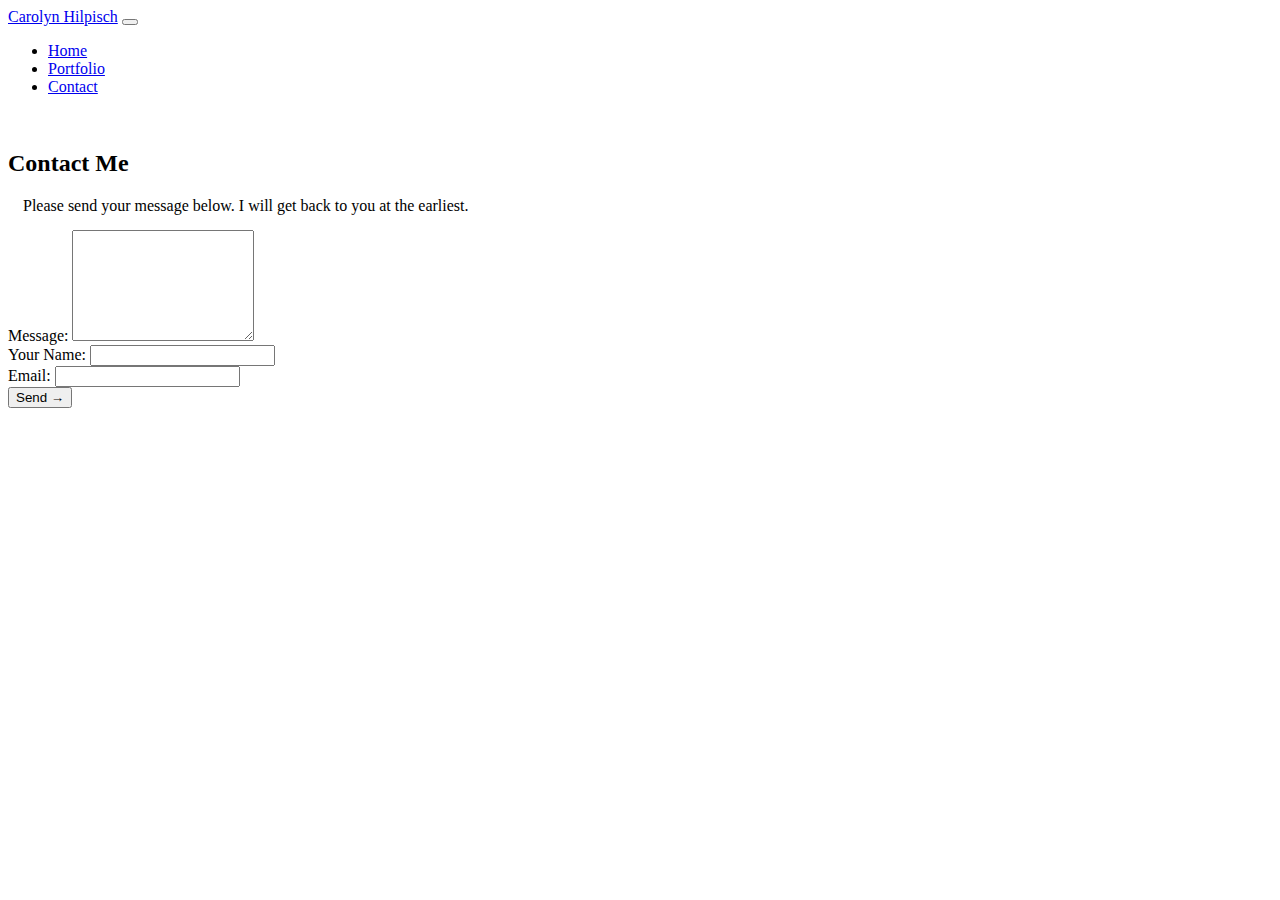
==== contact.html @ fa1495f0 "add container-fluid to all 3 html pages" ====
<!DOCTYPE html>
<html lang="en">
<head>
    <meta charset="UTF-8">
    <meta name="viewport" content="width=device-width, initial-scale=1.0">
    <link href="https://cdn.jsdelivr.net/npm/bootstrap@5.0.0-beta1/dist/css/bootstrap.min.css" rel="stylesheet" integrity="sha384-giJF6kkoqNQ00vy+HMDP7azOuL0xtbfIcaT9wjKHr8RbDVddVHyTfAAsrekwKmP1" crossorigin="anonymous">
    <link rel ="stylesheet" type="text/css" href="assets/style.css">
    
    <title>Contact Page</title>
</head>
<body>

    <nav class="navbar navbar-expand-lg navbar-light bg-light">
        <div class="container-fluid">
          <a class="navbar-brand" href="#">Carolyn Hilpisch</a>
          <button class="navbar-toggler" type="button" data-bs-toggle="collapse" data-bs-target="#navbarNav" aria-controls="navbarNav" aria-expanded="false" aria-label="Toggle navigation">
            <span class="navbar-toggler-icon"></span>
          </button>
          <div class="collapse navbar-collapse" id="navbarNav">
            <ul class="navbar-nav">
              <li class="nav-item">
                <a class="nav-link active" aria-current="page" href="index.html">Home</a>
              </li>
              <li class="nav-item">
                <a class="nav-link" href="portfolio.html">Portfolio</a>
              </li>
              <li class="nav-item">
                <a class="nav-link" href="#">Contact</a>
              </li>
            </ul>
          </div>
        </div>
      </nav>
    <div class=container-fluid>
        <br>
        <div class="row">
            <div class="center">
            <div class="col-md-6 col-md-offset-3" id="form_container">
                <h2>Contact Me</h2>
                <p>
                   Please send your message below. I will get back to you at the earliest.
                </p>
                <form role="form" method="post" id="reused_form">
        
                    <div class="row">
                        <div class="col-sm-12 form-group">
                            <label for="message">
                                Message:</label>
                            <textarea class="form-control" type="textarea" name="message" id="message" maxlength="6000" rows="7"></textarea>
                        </div>
                    </div>
                    <div class="row">
                        <div class="col-sm-6 form-group">
                            <label for="name">
                                Your Name:</label>
                            <input type="text" class="form-control" id="name" name="name" required>
                        </div>
                        <div class="col-sm-6 form-group">
                            <label for="email">
                                Email:</label>
                            <input type="email" class="form-control" id="email" name="email" required>
                        </div>
                    </div>
        
        
                    <div class="row">
                        <div class="col-sm-12 form-group">
                            <button type="submit" class="btn btn-lg btn-default pull-right" >Send →</button>
                        </div>
                    </div>
        
                </form>
                <div id="success_message" style="width:100%; height:100%; display:none; ">
                    <h3>Posted your message successfully!</h3>
                </div>
                <div id="error_message"
                        style="width:100%; height:100%; display:none; ">
                            <h3>Error</h3>
                            Sorry there was an error sending your form.
                </div>
            </div>            
            </div>
        </div>



    </div>
    <script src="https://cdn.jsdelivr.net/npm/bootstrap@5.0.0-beta1/dist/js/bootstrap.bundle.min.js" integrity="sha384-ygbV9kiqUc6oa4msXn9868pTtWMgiQaeYH7/t7LECLbyPA2x65Kgf80OJFdroafW" crossorigin="anonymous"></script>
</body>
</html>
---- assets/style.css ----
.boxed {
    background-color: rgb(7, 124, 85);
    height: 600px;
    color: oldlace;
}

.responsive {
    width: 100%;
    max-width: 300px;
    height: auto;
}

#meBow {
    margin: 15px;
}

h1 {
    margin-left: 15px;
    text-decoration: underline;
    padding: 30px;

}

p {
    margin: 15px;
}
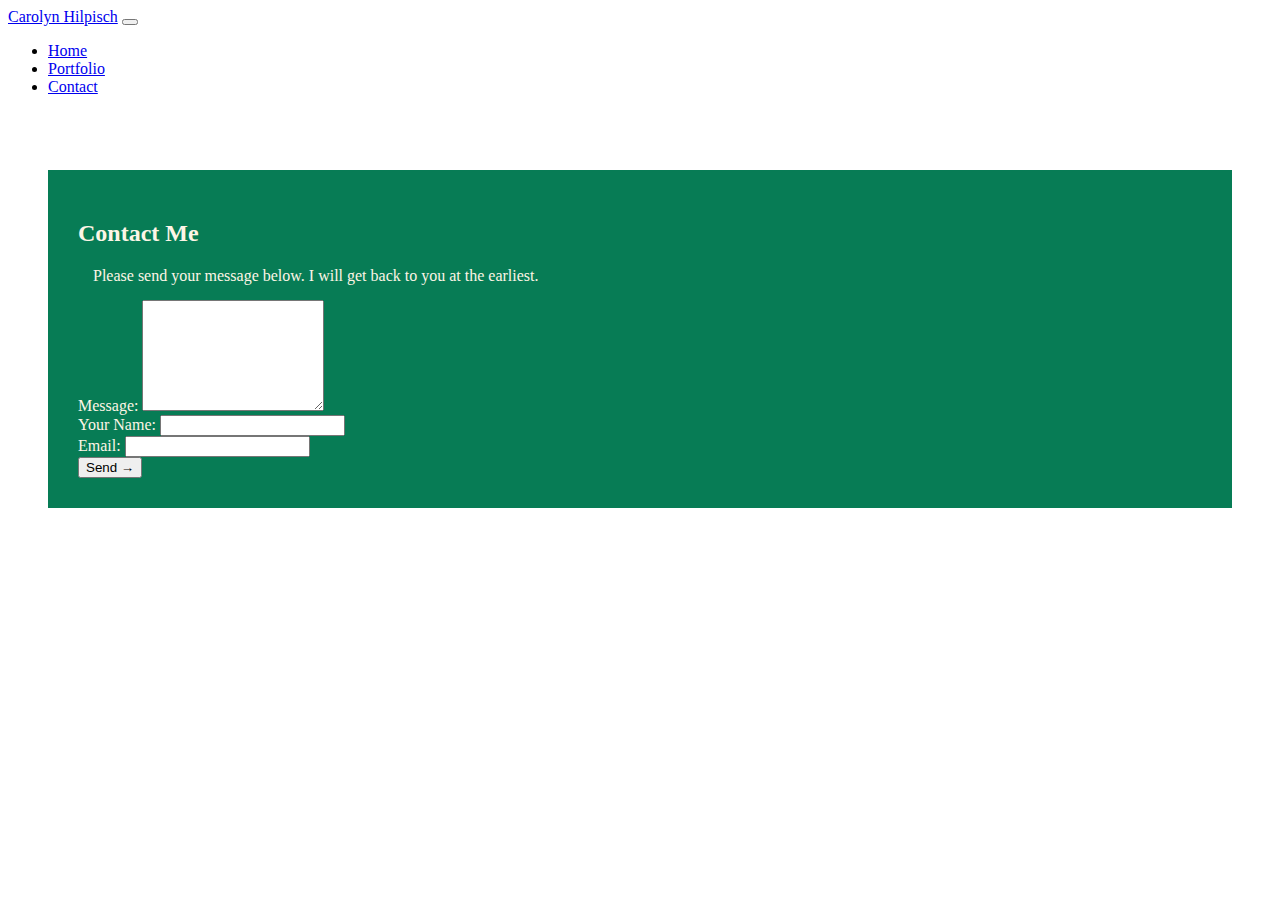
==== commit 6eca2eb8: "attempting to fix the placemewnt of the portfolio images via html and css" ====
--- a/contact.html
+++ b/contact.html
@@ -33,6 +33,7 @@
       </nav>
     <div class=container-fluid>
         <br>
+        <div class="boxed">
         <div class="row">
             <div class="center">
             <div class="col-md-6 col-md-offset-3" id="form_container">
@@ -81,7 +82,7 @@
             </div>            
             </div>
         </div>
-
+    </div>
 
 
     </div>
--- a/assets/style.css
+++ b/assets/style.css
@@ -1,8 +1,10 @@
 
 .boxed {
     background-color: rgb(7, 124, 85);
-    height: 600px;
+    height: 100%;
     color: oldlace;
+    margin: 40px;
+    padding: 30px;
 }
 
 .responsive {
@@ -17,11 +19,20 @@
 
 h1 {
     margin-left: 15px;
-    text-decoration: underline;
-    padding: 30px;
-
 }
 
 p {
     margin: 15px;
+}
+
+.portpic {
+    text-align: center;
+    margin: 40px 75px 40px 75px;
+
+
+}
+
+#port_box {
+    display: flex;
+    justify-content: space-between;
 }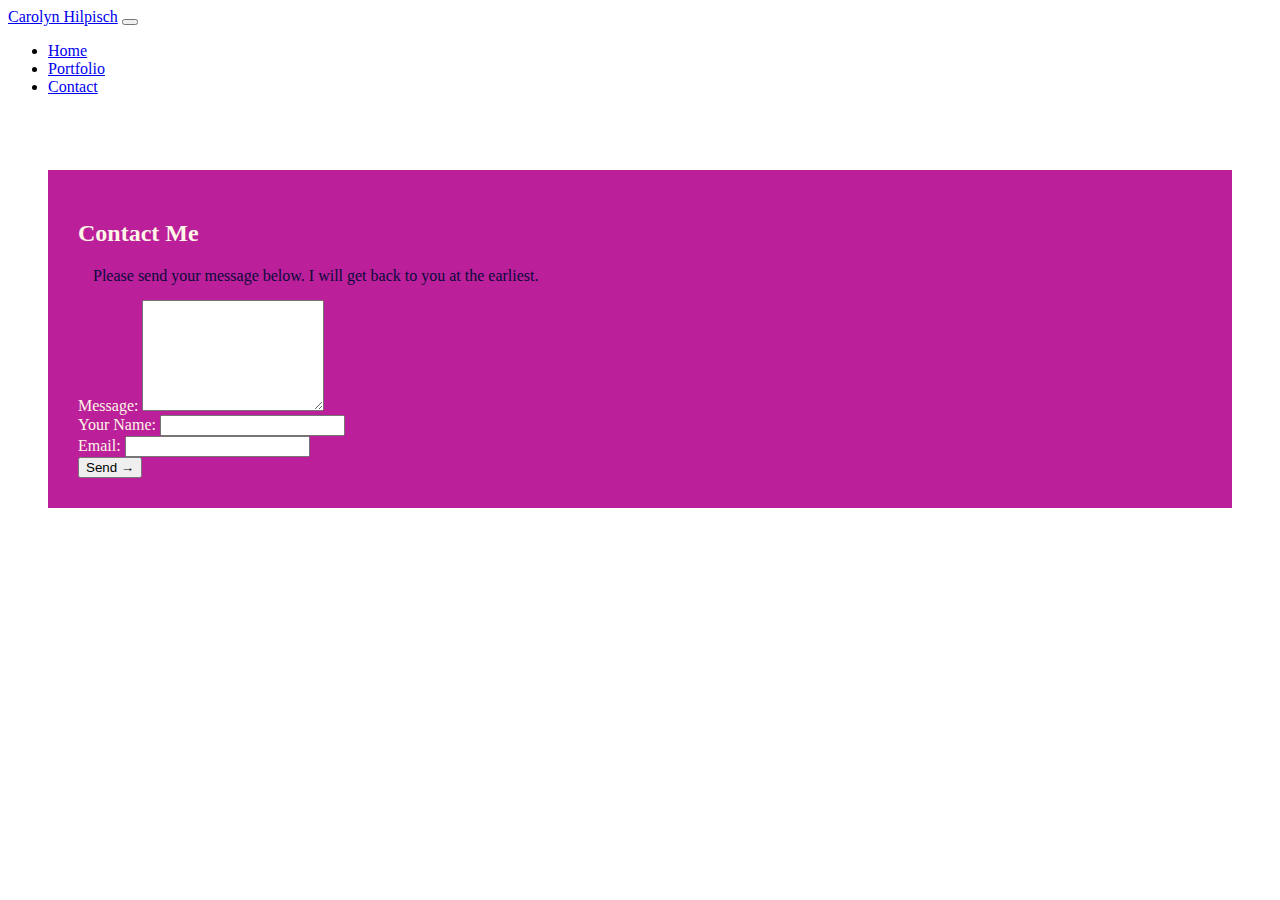
==== commit 91429631: "changed styling elements of colors, background photos" ====
--- a/contact.html
+++ b/contact.html
@@ -8,8 +8,7 @@
     
     <title>Contact Page</title>
 </head>
-<body>
-
+<body background="assets/navy_gold.jpg">
     <nav class="navbar navbar-expand-lg navbar-light bg-light">
         <div class="container-fluid">
           <a class="navbar-brand" href="#">Carolyn Hilpisch</a>
@@ -30,7 +29,7 @@
             </ul>
           </div>
         </div>
-      </nav>
+    </nav>
     <div class=container-fluid>
         <br>
         <div class="boxed">
@@ -82,10 +81,10 @@
             </div>            
             </div>
         </div>
-    </div>
-
+        </div>
 
     </div>
+</div>
     <script src="https://cdn.jsdelivr.net/npm/bootstrap@5.0.0-beta1/dist/js/bootstrap.bundle.min.js" integrity="sha384-ygbV9kiqUc6oa4msXn9868pTtWMgiQaeYH7/t7LECLbyPA2x65Kgf80OJFdroafW" crossorigin="anonymous"></script>
 </body>
 </html>--- a/assets/style.css
+++ b/assets/style.css
@@ -1,6 +1,8 @@
-
+.bg-image {
+    background-image: url(assets/navy_gold.jpg);
+}
 .boxed {
-    background-color: rgb(7, 124, 85);
+    background-color: rgb(187, 31, 154);
     height: 100%;
     color: oldlace;
     margin: 40px;
@@ -19,10 +21,12 @@
 
 h1 {
     margin-left: 15px;
+    color: rgb(9, 9, 58);
 }
 
 p {
     margin: 15px;
+    color: rgb(9, 9, 58)
 }
 
 .portpic {
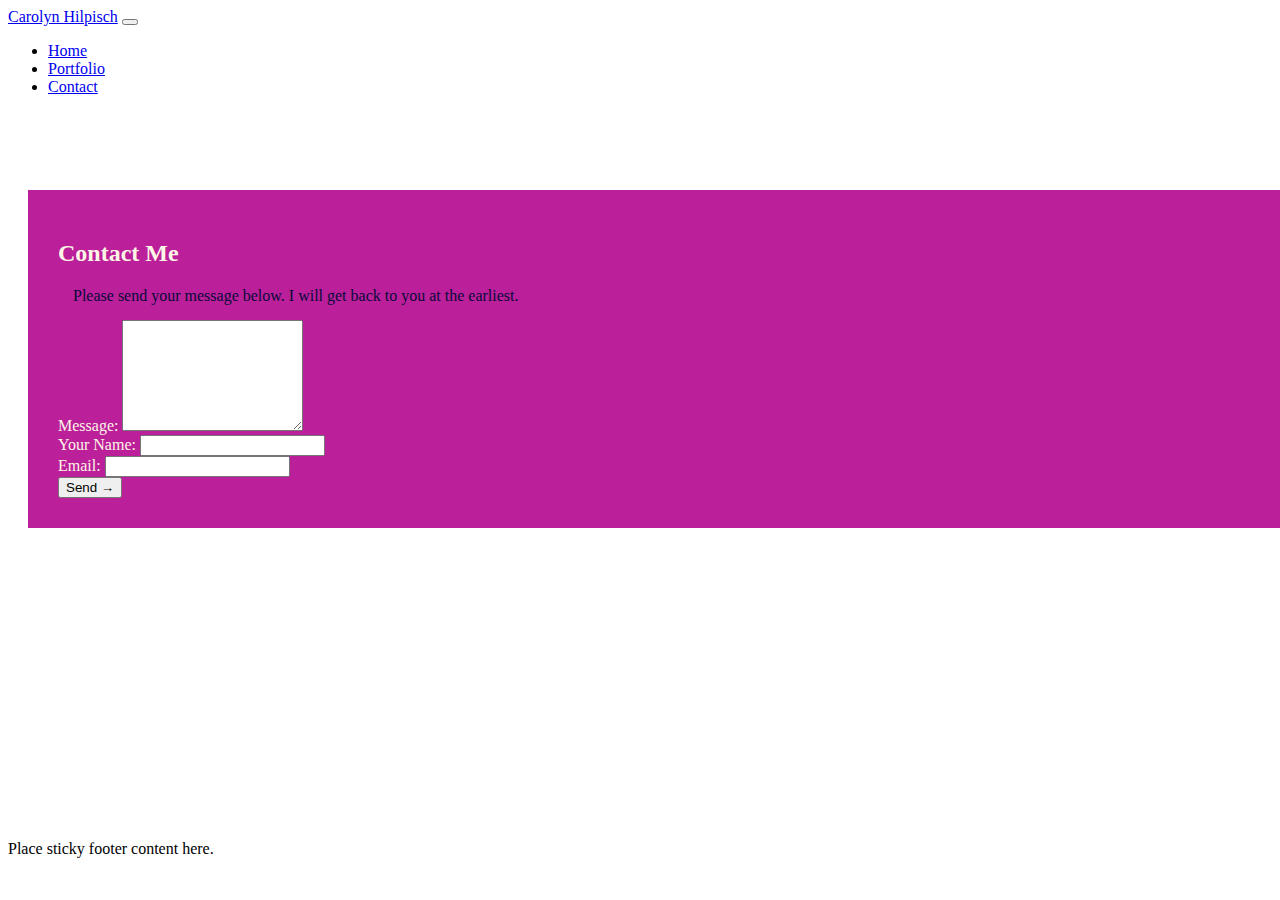
==== commit 07d5e707: "added a sticky footer to all 3 pages and styled through css.  added icons" ====
--- a/contact.html
+++ b/contact.html
@@ -30,11 +30,11 @@
           </div>
         </div>
     </nav>
-    <div class=container-fluid>
+    <div class=container>
         <br>
         <div class="boxed">
         <div class="row">
-            <div class="center">
+         <!---->   <div class="center">
             <div class="col-md-6 col-md-offset-3" id="form_container">
                 <h2>Contact Me</h2>
                 <p>
@@ -85,6 +85,12 @@
 
     </div>
 </div>
+<footer class="footer mt-auto py-3 bg-light">
+    <div class="container">
+      <span class="text-muted">Place sticky footer content here.</span>
+    </div>
+  </footer>
+  
     <script src="https://cdn.jsdelivr.net/npm/bootstrap@5.0.0-beta1/dist/js/bootstrap.bundle.min.js" integrity="sha384-ygbV9kiqUc6oa4msXn9868pTtWMgiQaeYH7/t7LECLbyPA2x65Kgf80OJFdroafW" crossorigin="anonymous"></script>
 </body>
 </html>--- a/assets/style.css
+++ b/assets/style.css
@@ -4,8 +4,10 @@
 .boxed {
     background-color: rgb(187, 31, 154);
     height: 100%;
+    width: 100%;
     color: oldlace;
-    margin: 40px;
+    margin: 20px;
+    margin-top: 60px;
     padding: 30px;
 }
 
@@ -36,7 +38,18 @@
 
 }
 
-#port_box {
+body {
+    margin-bottom: 60px;
+}
+
+.footer {
+    position: absolute;
+    bottom: 0;
+    width: 100%;
+    height: 60px;
+}
+
+/*#port_box {
     display: flex;
     justify-content: space-between;
-}+}*/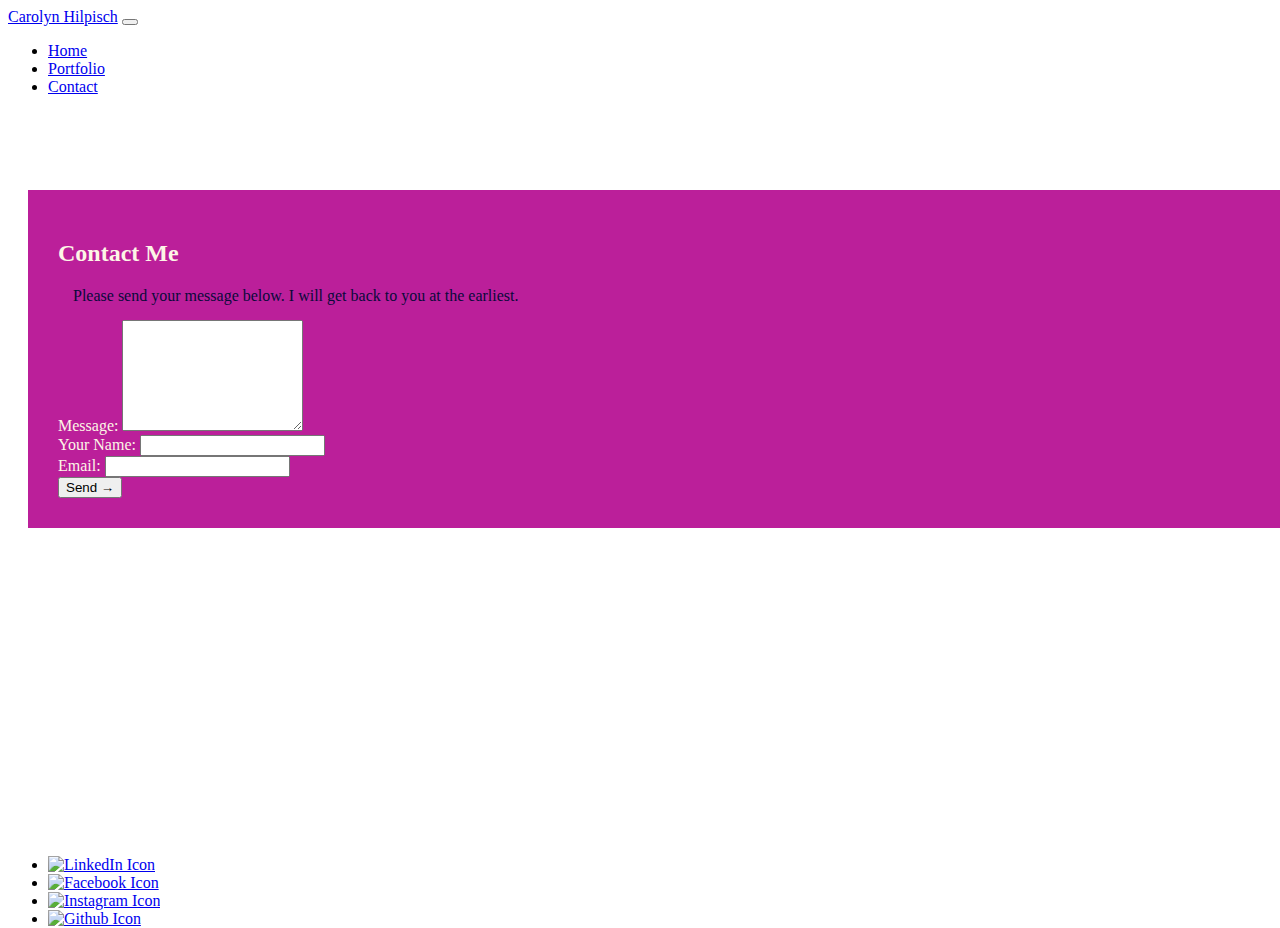
==== commit 10643a0b: "added footer with social links to all three pages" ====
--- a/contact.html
+++ b/contact.html
@@ -8,7 +8,7 @@
     
     <title>Contact Page</title>
 </head>
-<body background="assets/navy_gold.jpg">
+<body>
     <nav class="navbar navbar-expand-lg navbar-light bg-light">
         <div class="container-fluid">
           <a class="navbar-brand" href="#">Carolyn Hilpisch</a>
@@ -86,10 +86,23 @@
     </div>
 </div>
 <footer class="footer mt-auto py-3 bg-light">
-    <div class="container">
-      <span class="text-muted">Place sticky footer content here.</span>
-    </div>
-  </footer>
+    <div class="container-footer">
+        <ul class="social-menu">
+          <li><a href = "https://www.linkedin.com/in/carolyn-hilpisch-4787811b9" target = "_self"> 
+            <img src = "assets/linkedbw.png" alt = "LinkedIn Icon"/></a>
+          </li> 
+          <li><a href="https://www.facebook.com/ckhilpisch" target = "_self">
+            <img src="assets/facesbw.png" alt="Facebook Icon"></a>
+          </li>
+          <li><a href="https://www.instagram.com/carolyn_k_h/" target ="_self">
+            <img src="assets/instabw.png" alt="Instagram Icon"></a>
+          </li>
+          <li><a href="https://github.com/ckhilpisch" target="_self">
+            <img src="assets/gitbw.png" alt="Github Icon"></a>
+          </li>
+        </ul>
+      </div>
+    </footer>
   
     <script src="https://cdn.jsdelivr.net/npm/bootstrap@5.0.0-beta1/dist/js/bootstrap.bundle.min.js" integrity="sha384-ygbV9kiqUc6oa4msXn9868pTtWMgiQaeYH7/t7LECLbyPA2x65Kgf80OJFdroafW" crossorigin="anonymous"></script>
 </body>
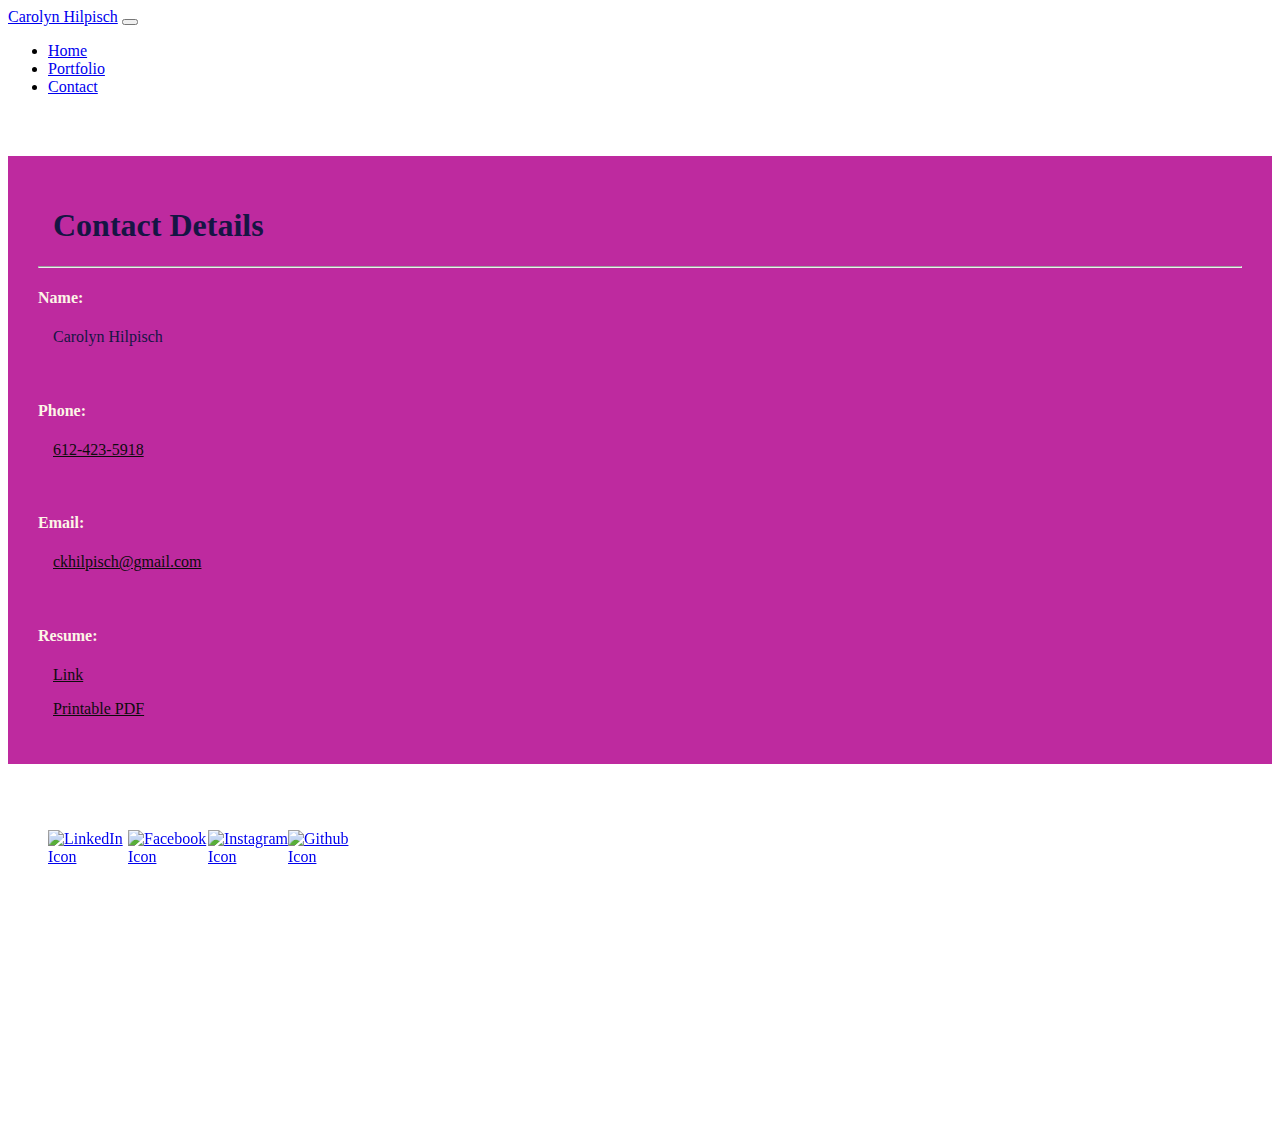
==== commit 2ce1fab7: "fixing contact page, removing resume page, link to email, phone, and resume" ====
--- a/contact.html
+++ b/contact.html
@@ -24,74 +24,58 @@
                 <a class="nav-link" href="portfolio.html">Portfolio</a>
               </li>
               <li class="nav-item">
-                <a class="nav-link" href="#">Contact</a>
+                <a class="nav-link" href="contact.html">Contact</a>
               </li>
             </ul>
           </div>
         </div>
-    </nav>
-    <div class=container>
-        <br>
-        <div class="boxed">
-        <div class="row">
-         <!---->   <div class="center">
-            <div class="col-md-6 col-md-offset-3" id="form_container">
-                <h2>Contact Me</h2>
-                <p>
-                   Please send your message below. I will get back to you at the earliest.
-                </p>
-                <form role="form" method="post" id="reused_form">
-        
-                    <div class="row">
-                        <div class="col-sm-12 form-group">
-                            <label for="message">
-                                Message:</label>
-                            <textarea class="form-control" type="textarea" name="message" id="message" maxlength="6000" rows="7"></textarea>
-                        </div>
-                    </div>
-                    <div class="row">
-                        <div class="col-sm-6 form-group">
-                            <label for="name">
-                                Your Name:</label>
-                            <input type="text" class="form-control" id="name" name="name" required>
-                        </div>
-                        <div class="col-sm-6 form-group">
-                            <label for="email">
-                                Email:</label>
-                            <input type="email" class="form-control" id="email" name="email" required>
-                        </div>
-                    </div>
-        
-        
-                    <div class="row">
-                        <div class="col-sm-12 form-group">
-                            <button type="submit" class="btn btn-lg btn-default pull-right" >Send →</button>
-                        </div>
-                    </div>
-        
-                </form>
-                <div id="success_message" style="width:100%; height:100%; display:none; ">
-                    <h3>Posted your message successfully!</h3>
+  </nav>
+    <div class="container">
+      <div class="row">
+        <div class="col-md-2"></div>
+        <div class="col-md-8">
+          <div class="boxed">
+            <div class="col-md-2"></div>
+              <div class="col-md-8">
+                <h1>Contact Details</h1>
+                <hr>
+                <div class="contact-info">
+                  <h4>Name:</h4>
+                  <p>Carolyn Hilpisch</p>
+                  <br>
+                  <h4>Phone:</h4>
+                  <p>
+                    <a class= "link" href="tel:+1-612-423-5918">612-423-5918</a>
+                  </p>
+                  <br>
+                  <h4>Email:</h4>
+                  <p>
+                    <a class="link" href="mailto:ckhilpisch@gmail.com">ckhilpisch@gmail.com</a>
+                  </p>
+                  <br>
+                  <h4>Resume:</h4>
+                  <p>
+                    <a class="link" href="https://docs.google.com/document/d/e/2PACX-1vRSrGIglWwn9TWxSYrtc8Bwq19BAamblNTtkXPGM7eFsKpgO6cm0ZQwzJ9NVeiVStVIshk3xmRp2yJl/pub">Link</a>
+                  </p>
+                  <p>
+                    <a class="link" href="assets/Resume2021.pdf">Printable PDF</a>
+                  </p>
                 </div>
-                <div id="error_message"
-                        style="width:100%; height:100%; display:none; ">
-                            <h3>Error</h3>
-                            Sorry there was an error sending your form.
                 </div>
-            </div>            
-            </div>
-        </div>
-        </div>
-
+              <div class="col-md-2"></div>
+          </div>
+      </div>
+      <div class="col-md-2"></div>
     </div>
-</div>
-<footer class="footer mt-auto py-3 bg-light">
+    </div>
+  </div>
+  <footer class="footer mt-auto py-3 bg-light">
     <div class="container-footer">
         <ul class="social-menu">
           <li><a href = "https://www.linkedin.com/in/carolyn-hilpisch-4787811b9" target = "_self"> 
             <img src = "assets/linkedbw.png" alt = "LinkedIn Icon"/></a>
           </li> 
-          <li><a href="https://www.facebook.com/ckhilpisch" target = "_self">
+          <li><a href="https://www.facebook.com/carolyn.hilpisch" target = "_self">
             <img src="assets/facesbw.png" alt="Facebook Icon"></a>
           </li>
           <li><a href="https://www.instagram.com/carolyn_k_h/" target ="_self">
@@ -101,9 +85,8 @@
             <img src="assets/gitbw.png" alt="Github Icon"></a>
           </li>
         </ul>
-      </div>
-    </footer>
-  
-    <script src="https://cdn.jsdelivr.net/npm/bootstrap@5.0.0-beta1/dist/js/bootstrap.bundle.min.js" integrity="sha384-ygbV9kiqUc6oa4msXn9868pTtWMgiQaeYH7/t7LECLbyPA2x65Kgf80OJFdroafW" crossorigin="anonymous"></script>
+    </div>
+  </footer>
+   <script src="https://cdn.jsdelivr.net/npm/bootstrap@5.0.0-beta1/dist/js/bootstrap.bundle.min.js" integrity="sha384-ygbV9kiqUc6oa4msXn9868pTtWMgiQaeYH7/t7LECLbyPA2x65Kgf80OJFdroafW" crossorigin="anonymous"></script>
 </body>
 </html>--- a/assets/style.css
+++ b/assets/style.css
@@ -1,15 +1,27 @@
-.bg-image {
-    background-image: url(assets/navy_gold.jpg);
+html {
+    height: 100%;
 }
+
+body {
+    background-image:  url(stars.jpg) !important;
+    min-height: 100%;
+}
+
 .boxed {
     background-color: rgb(187, 31, 154);
     height: 100%;
-    width: 100%;
+    width: auto;
     color: oldlace;
-    margin: 20px;
+    /* margin: 20px; */
     margin-top: 60px;
+    margin-bottom:300px;
     padding: 30px;
+    opacity: 0.95;
+    align-items: center;
+    align-content: center;
 }
+
+
 
 .responsive {
     width: 100%;
@@ -17,39 +29,50 @@
     height: auto;
 }
 
-#meBow {
-    margin: 15px;
-}
-
-h1 {
+h1, p {
     margin-left: 15px;
     color: rgb(9, 9, 58);
 }
 
-p {
-    margin: 15px;
+h2, label, legend {
     color: rgb(9, 9, 58)
 }
-
-.portpic {
-    text-align: center;
-    margin: 40px 75px 40px 75px;
-
-
+h5 {
+    color: black;
+    text-align-last: center;
 }
 
-body {
-    margin-bottom: 60px;
+.img-fluid {
+    padding: 20px;
+    display: block;
+    margin-left: auto;
+    margin-right: auto;
 }
 
-.footer {
-    position: absolute;
-    bottom: 0;
-    width: 100%;
-    height: 60px;
+.container, .container-fluid {
+    flex: 1 0 auto;
 }
 
-/*#port_box {
-    display: flex;
-    justify-content: space-between;
-}*/+footer {
+    position: sticky;
+    left:0; right:0; bottom: 0;
+    width: 100%;
+    height: 70px;
+}
+
+.social-menu {
+    list-style: none;
+}
+
+.social-menu li {
+    width:80px;
+    float: left;
+}
+
+.card {
+    margin: 20px;
+    max-width: 350px;
+}
+.link {
+    color: black;
+}
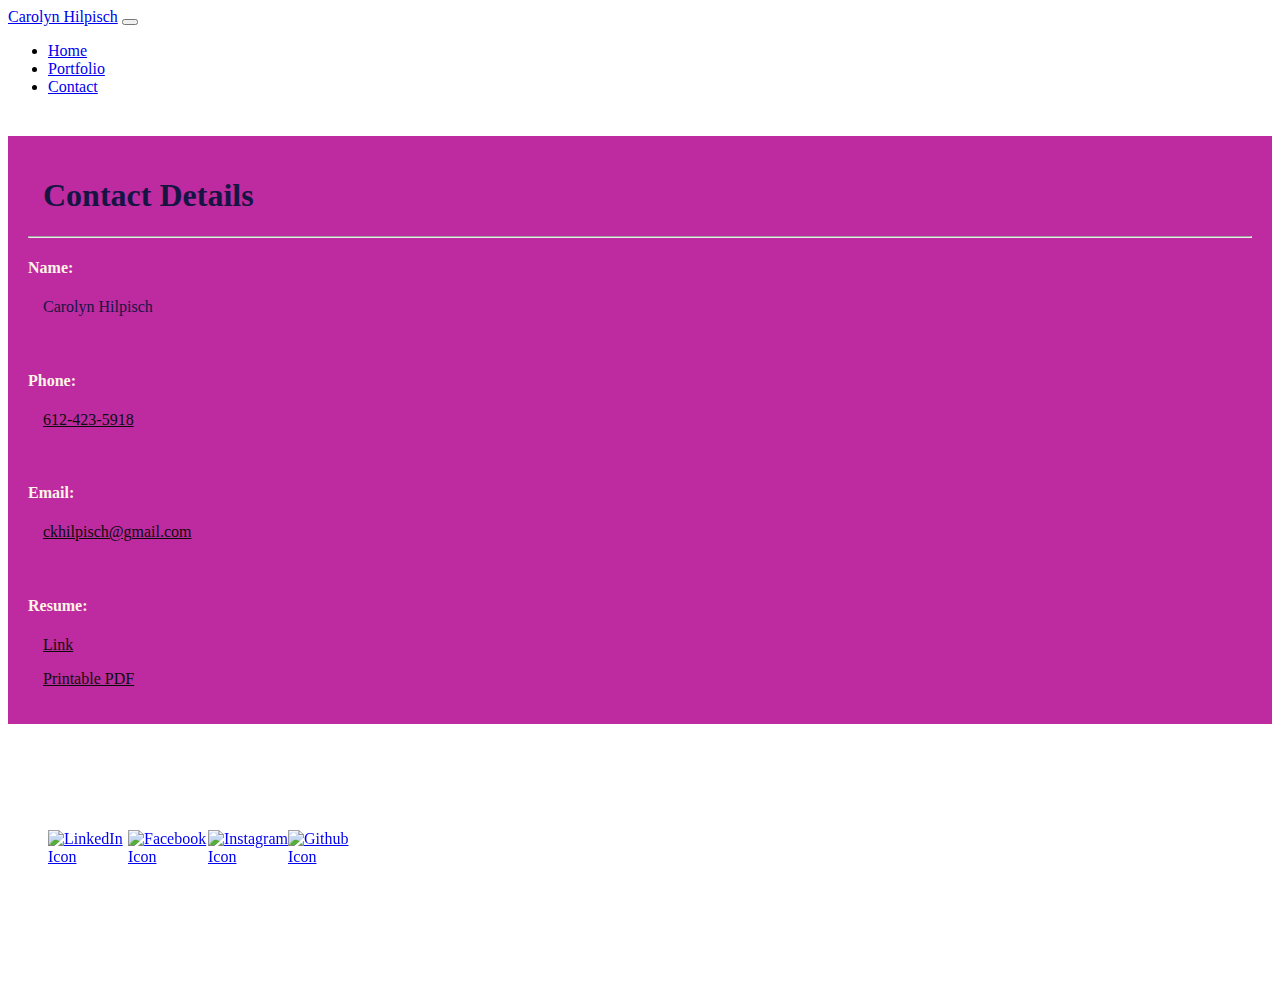
==== commit 7e6234ab: "adding new app to the portfolio page" ====
--- a/contact.html
+++ b/contact.html
@@ -33,8 +33,8 @@
     <div class="container">
       <div class="row">
         <div class="col-md-2"></div>
-        <div class="col-md-8">
-          <div class="boxed">
+        <div class="col-md-8" style="margin-bottom: 200px;">
+          <div class="boxed" id="contactBox">
             <div class="col-md-2"></div>
               <div class="col-md-8">
                 <h1>Contact Details</h1>
@@ -67,7 +67,6 @@
       </div>
       <div class="col-md-2"></div>
     </div>
-    </div>
   </div>
   <footer class="footer mt-auto py-3 bg-light">
     <div class="container-footer">
--- a/assets/style.css
+++ b/assets/style.css
@@ -12,16 +12,12 @@
     height: 100%;
     width: auto;
     color: oldlace;
-    /* margin: 20px; */
-    margin-top: 60px;
-    margin-bottom:300px;
-    padding: 30px;
+    margin-top: 40px;
+    padding: 20px;
     opacity: 0.95;
     align-items: center;
     align-content: center;
 }
-
-
 
 .responsive {
     width: 100%;
@@ -72,7 +68,9 @@
 .card {
     margin: 20px;
     max-width: 350px;
+    width: auto;
 }
 .link {
     color: black;
 }
+
